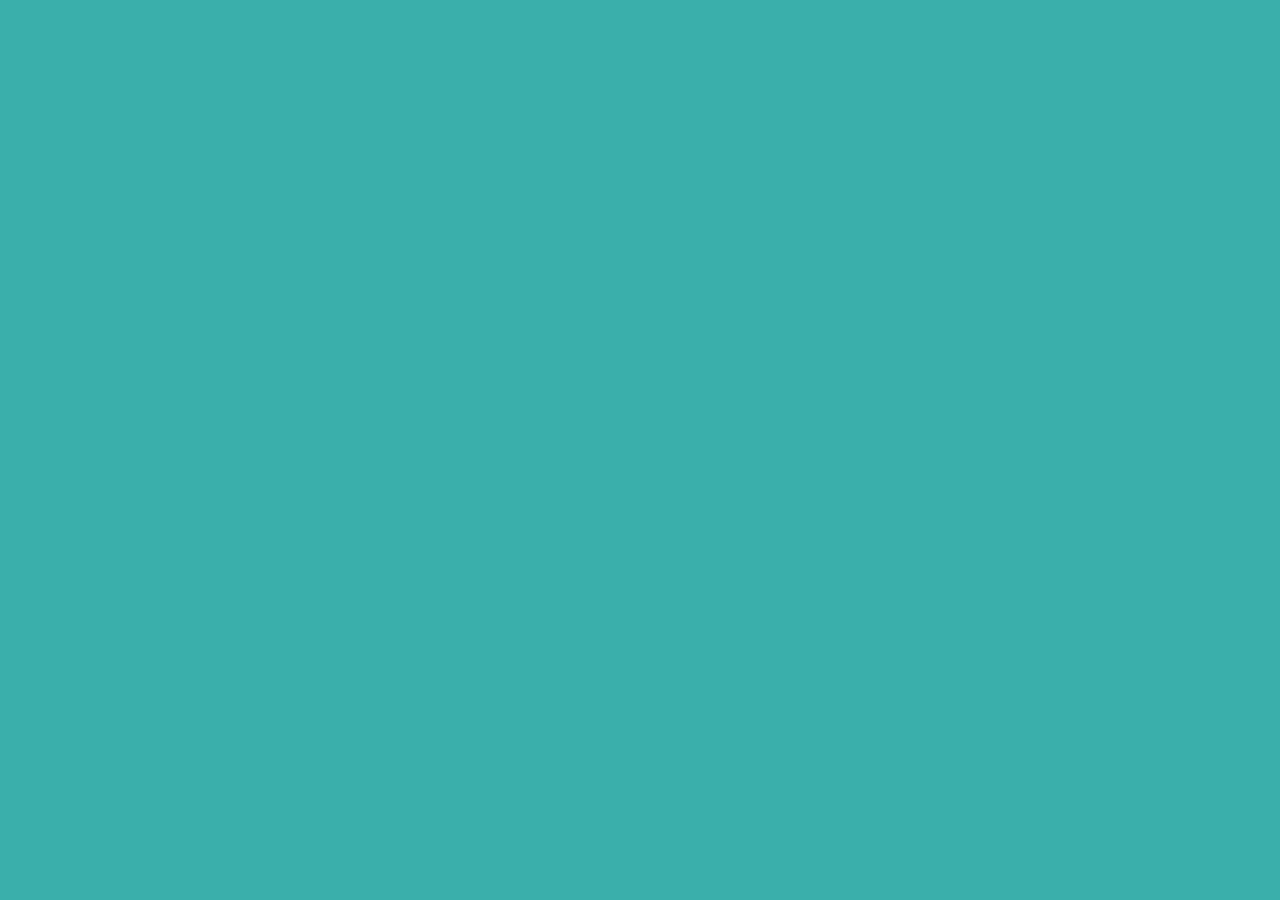
==== html/results.html @ cabf013a "loading page added, cleanup" ====
<!DOCTYPE html>
<html>
<head>
	<title>Solve your database design problems!</title>
	<link rel="stylesheet" type="text/css" href="style.css">
</head>
<body>
	<div id="container">
	</div>
</body>
</html>
---- html/style.css ----
/*general styles*/

body {
  font: normal 18px/1.5 "Fira Sans", "Helvetica Neue", sans-serif;
  background: #3AAFAB;
  color: #fff;
  padding: 50px 0;
}

#container {
  width: 80%;
  max-width: 1200px;
  margin: 0 auto;
}

.container * {
  box-sizing: border-box;
}

/*index.html*/

form{
  margin: auto;
}

.flex-outer{
	padding: 0;
	  max-width: 800px;
  margin: auto;
}

.flex-outer li{
	display: flex;
	flex-wrap: wrap;
	  align-items: center;
  justify-content: center;
	vertical-align: middle;
	margin: auto;
}

.flex-outer > li > label{
	flex: 1 0 120px;
 	max-width: 400px;
 	  padding: 8px;
  font-weight: 300;
  letter-spacing: .09em;
  text-transform: uppercase;
}

.flex-outer > li > input{
	flex: 1 0 10px;
	padding: 5px;
  border: none;
  max-width: 20%;
}

.flex-outer li button {
  margin: auto;
  margin-top: 15px;
  padding: 8px 16px;
  border: none;
  background: #333;
  color: #f2f2f2;
  text-transform: uppercase;
  letter-spacing: .09em;
  border-radius: 2px;
}

/*loading page*/
#loading_text{
  margin: auto;
  text-align: center;
  margin-top: 200px;
  max-width: 50%;
}

#text1{
    font-size: 40px;
}

#text2{
    font-size: 20px;
}

.loader{
  border: 5px solid #3AAFAB; 
  border-top: 5px solid #f3f3f3;
  border-right: 5px solid #f3f3f3;
  border-radius: 50%;
  width: 30px;
  height: 30px;
  margin: auto;
  animation: spin 2s linear infinite;
}

@keyframes spin {
  0% { transform: rotate(0deg); }
  100% { transform: rotate(360deg); }
}

#start_time{
  margin-top: 20px;
    font-size: 15px;
}
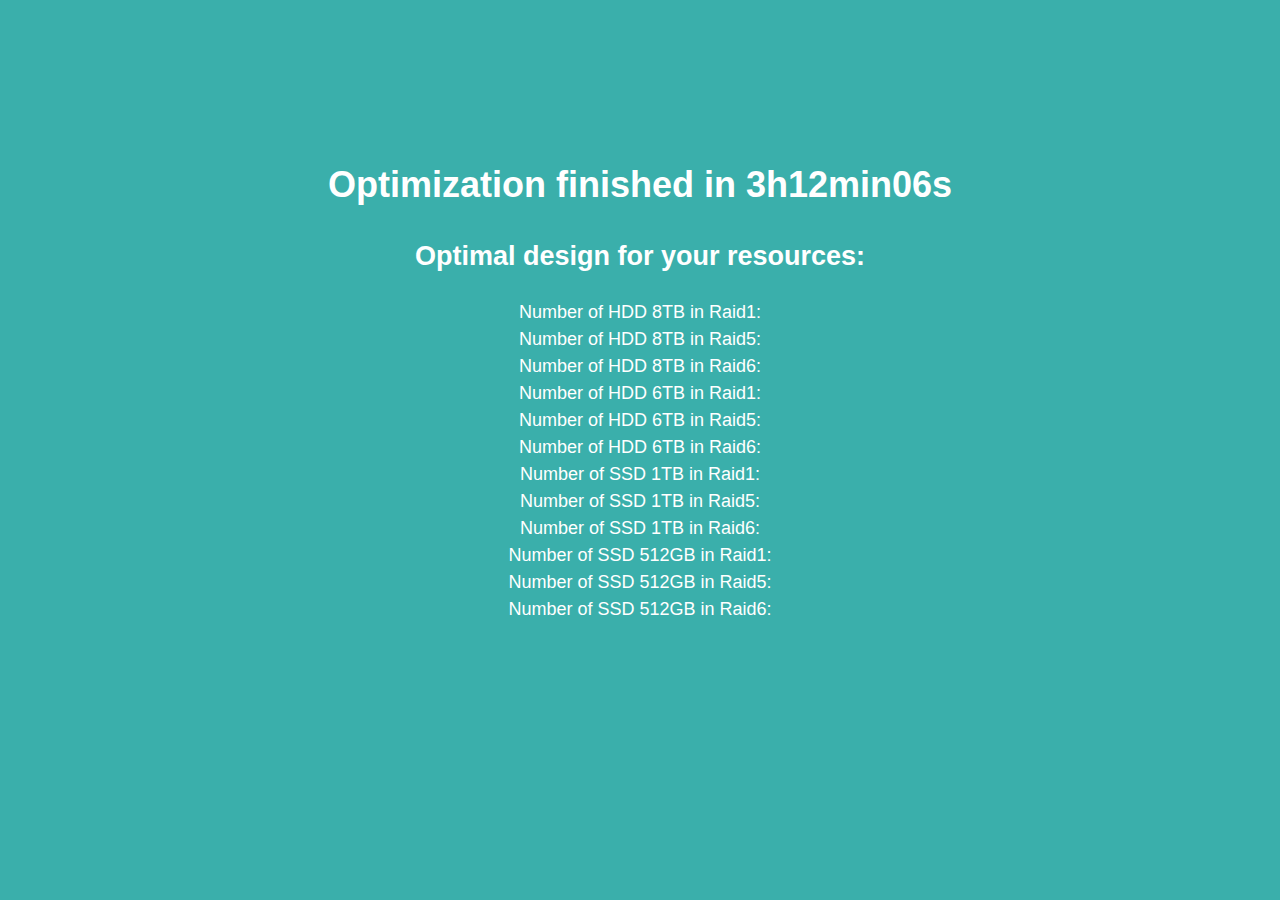
==== commit 11a574a4: "simple page with results, to be extended..." ====
--- a/html/results.html
+++ b/html/results.html
@@ -6,6 +6,49 @@
 </head>
 <body>
 	<div id="container">
+		<div id="optimal_results">
+			<h1>Optimization finished in 3h12min06s </h2>  <!-- tutaj prawdziwy wyliczony czas -->
+			<h2>Optimal design for your resources:</h2>
+			<ul class="flex-outer">
+				<li class="input_with_label">
+					Number of HDD 8TB in Raid1:
+				</li>
+				<li class="input_with_label">
+					Number of HDD 8TB in Raid5:
+				</li>
+				<li class="input_with_label">
+					Number of HDD 8TB in Raid6:
+				</li>
+				<li class="input_with_label">
+					Number of HDD 6TB in Raid1:
+				</li>
+				<li class="input_with_label">
+					Number of HDD 6TB in Raid5:
+				</li>
+				<li class="input_with_label">
+					Number of HDD 6TB in Raid6:
+				</li>
+				<li class="input_with_label">
+					Number of SSD 1TB in Raid1:
+				</li>
+				<li class="input_with_label">
+					Number of SSD 1TB in Raid5:
+				</li>
+				<li class="input_with_label">
+					Number of SSD 1TB in Raid6:
+				</li>
+				<li class="input_with_label">
+					Number of SSD 512GB in Raid1:
+				</li>
+				<li class="input_with_label">
+					Number of SSD 512GB in Raid5:
+				</li>
+				<li class="input_with_label">
+					Number of SSD 512GB in Raid6:
+				</li>
+
+			</ul>
+		</div>
 	</div>
 </body>
 </html>--- a/html/style.css
+++ b/html/style.css
@@ -102,4 +102,13 @@
 #start_time{
   margin-top: 20px;
     font-size: 15px;
+}
+
+/*results*/
+
+#optimal_results {
+  margin-top: 100px;
+}
+#optimal_results > h1, h2 {
+  text-align: center;
 }